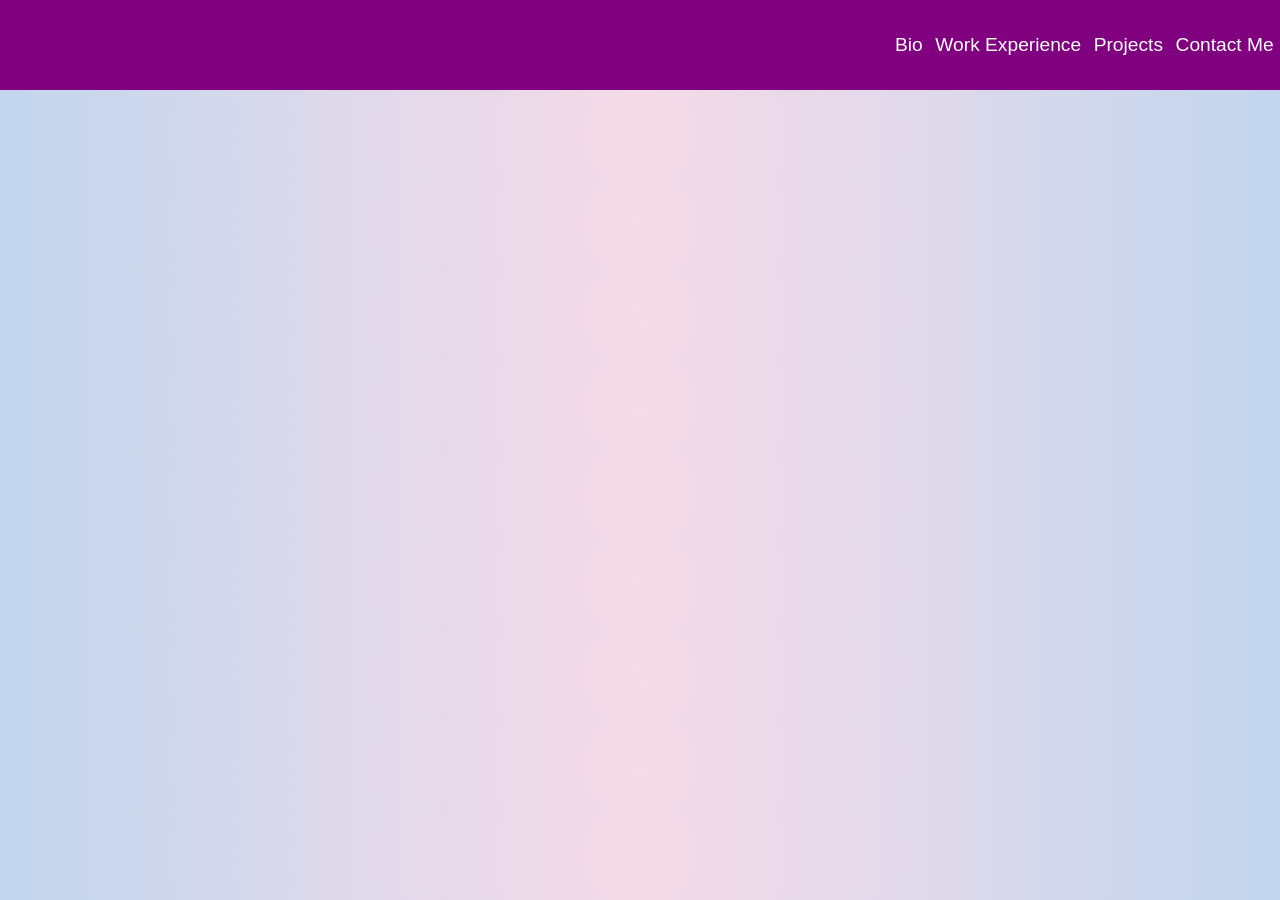
==== Bio.html @ 3256a187 "project Setup and Navbar Setup Files created for the different pages. Basic Navbar added to all page" ====
<!DOCTYPE html>
<html lang="en">
  <head>
    <meta charset="UTF-8" />
    <meta http-equiv="X-UA-Compatible" content="IE=edge" />
    <meta name="viewport" content="width=device-width, initial-scale=1.0" />
    <title>Bio</title>
    <link
      rel="stylesheet"
      href="https://cdn.jsdelivr.net/npm/bootstrap@5.0.2/dist/css/bootstrap.min.css"
    />
    <link rel="stylesheet" href="styles.css" />
    <link rel="stylesheet" href="Bio.css" />
    <script src="https://ajax.googleapis.com/ajax/libs/jquery/3.1.0/jquery.min.js"></script>
    <script defer src="Bio.js"></script>
  </head>
  <body></body>
</html>
---- styles.css ----
* {
  box-sizing: border-box;
}

:root {
  --white: #ffffff;
  --gray1: #333333;
  --gray2: #555555;
  --gray3: #cccccc;
  --gray4: #aaaaaa;

  --black: #080808;
  --teal: #006060;
  --lightteal: #008080;
  --purple: #800080;
  --navy: #000080;
  --cyan: #17a2b8;
  --violetred: #c71585;
  --red: #ff0000;
  --orange: #ffa500;
  --green: #006400;
}

body {
  font-family: "Open Sans", "Helvetica Neue", sans-serif;
  font-size: 1.2em;
  color: var(--gray1);
}

h1 {
  text-align: center;
}

form {
  width: 400px;
}

.grid-item {
  padding: 10px;
  background-color: var(--purple);
  color: var(--white);
  font-size: 2.4em;
  text-align: center;
}
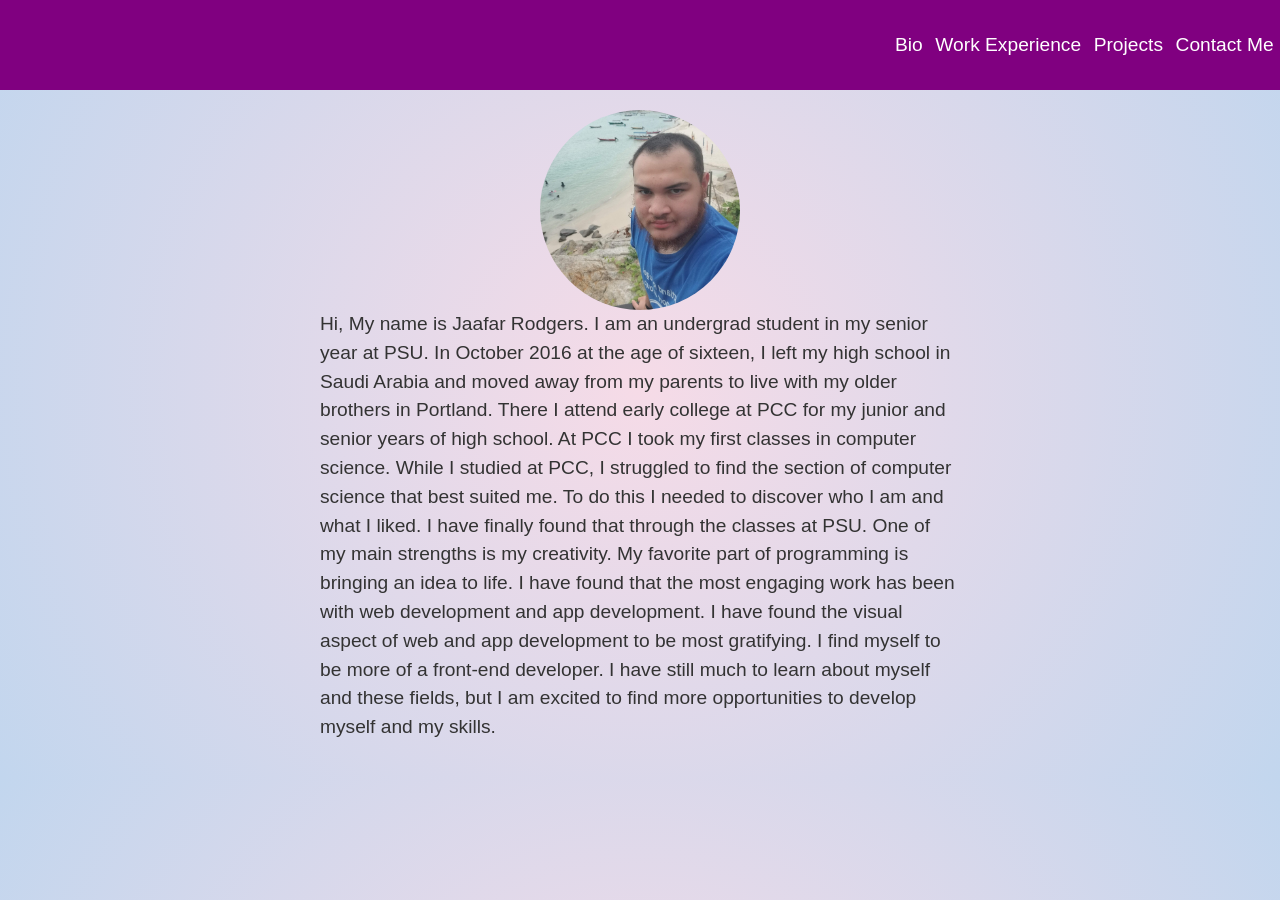
==== commit 162abbfc: "Basic Bio add Basic Bio added based on hw 4 with some changes from JavaScript to jQuery" ====
--- a/Bio.html
+++ b/Bio.html
@@ -14,5 +14,7 @@
     <script src="https://ajax.googleapis.com/ajax/libs/jquery/3.1.0/jquery.min.js"></script>
     <script defer src="Bio.js"></script>
   </head>
-  <body></body>
+  <body>
+    <main></main>
+  </body>
 </html>
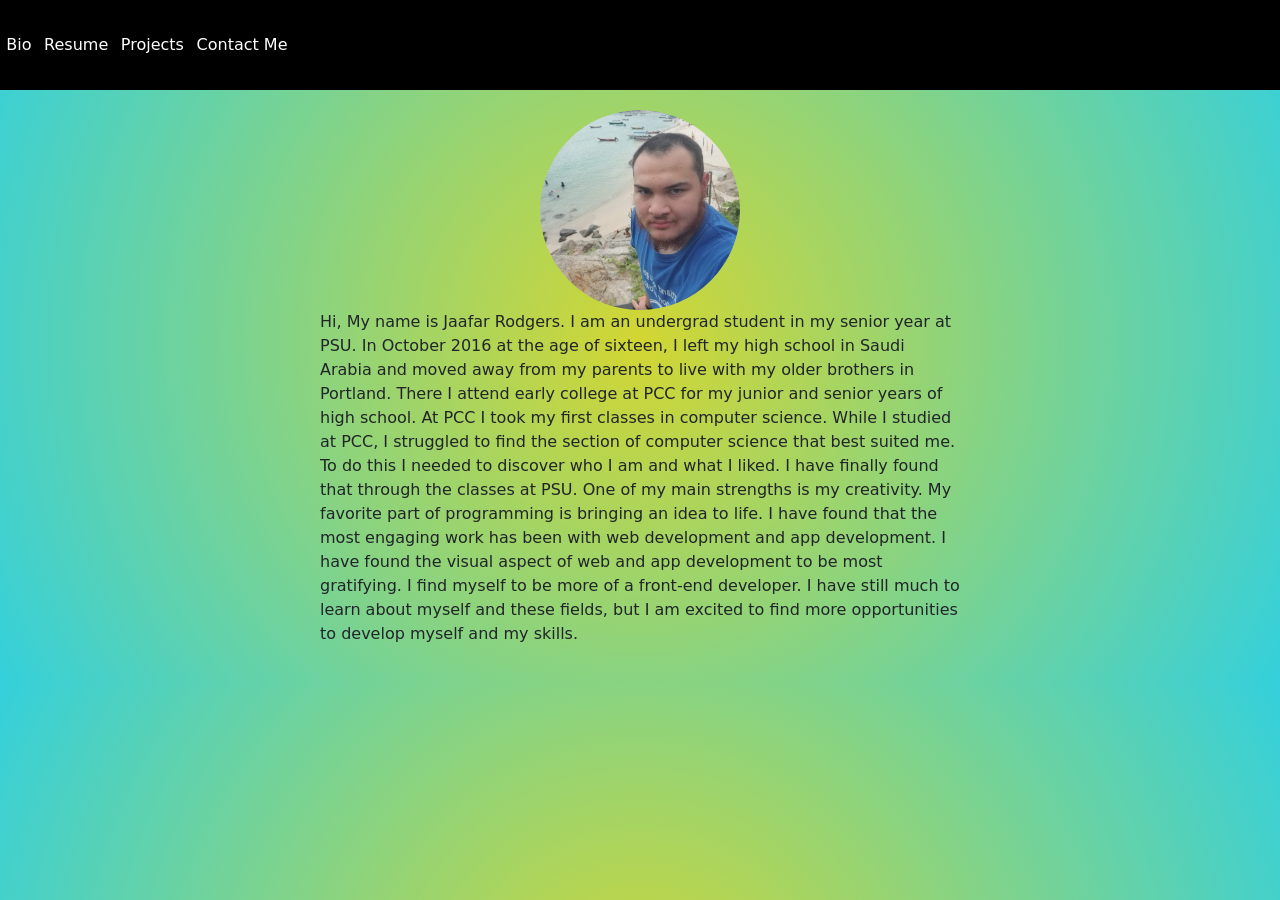
==== commit 337ab51a: "Theme update Website changed to a new theme. removal of unneeded code" ====
--- a/Bio.html
+++ b/Bio.html
@@ -6,10 +6,17 @@
     <meta name="viewport" content="width=device-width, initial-scale=1.0" />
     <title>Bio</title>
     <link
+      href="https://cdn.jsdelivr.net/npm/bootstrap@5.3.0-alpha1/dist/css/bootstrap.min.css"
       rel="stylesheet"
-      href="https://cdn.jsdelivr.net/npm/bootstrap@5.0.2/dist/css/bootstrap.min.css"
+      integrity="sha384-GLhlTQ8iRABdZLl6O3oVMWSktQOp6b7In1Zl3/Jr59b6EGGoI1aFkw7cmDA6j6gD"
+      crossorigin="anonymous"
     />
-    <link rel="stylesheet" href="styles.css" />
+    <script
+      defer
+      src="https://cdn.jsdelivr.net/npm/bootstrap@5.3.0-alpha1/dist/js/bootstrap.bundle.min.js"
+      integrity="sha384-w76AqPfDkMBDXo30jS1Sgez6pr3x5MlQ1ZAGC+nuZB+EYdgRZgiwxhTBTkF7CXvN"
+      crossorigin="anonymous"
+    ></script>
     <link rel="stylesheet" href="Bio.css" />
     <script src="https://ajax.googleapis.com/ajax/libs/jquery/3.1.0/jquery.min.js"></script>
     <script defer src="Bio.js"></script>
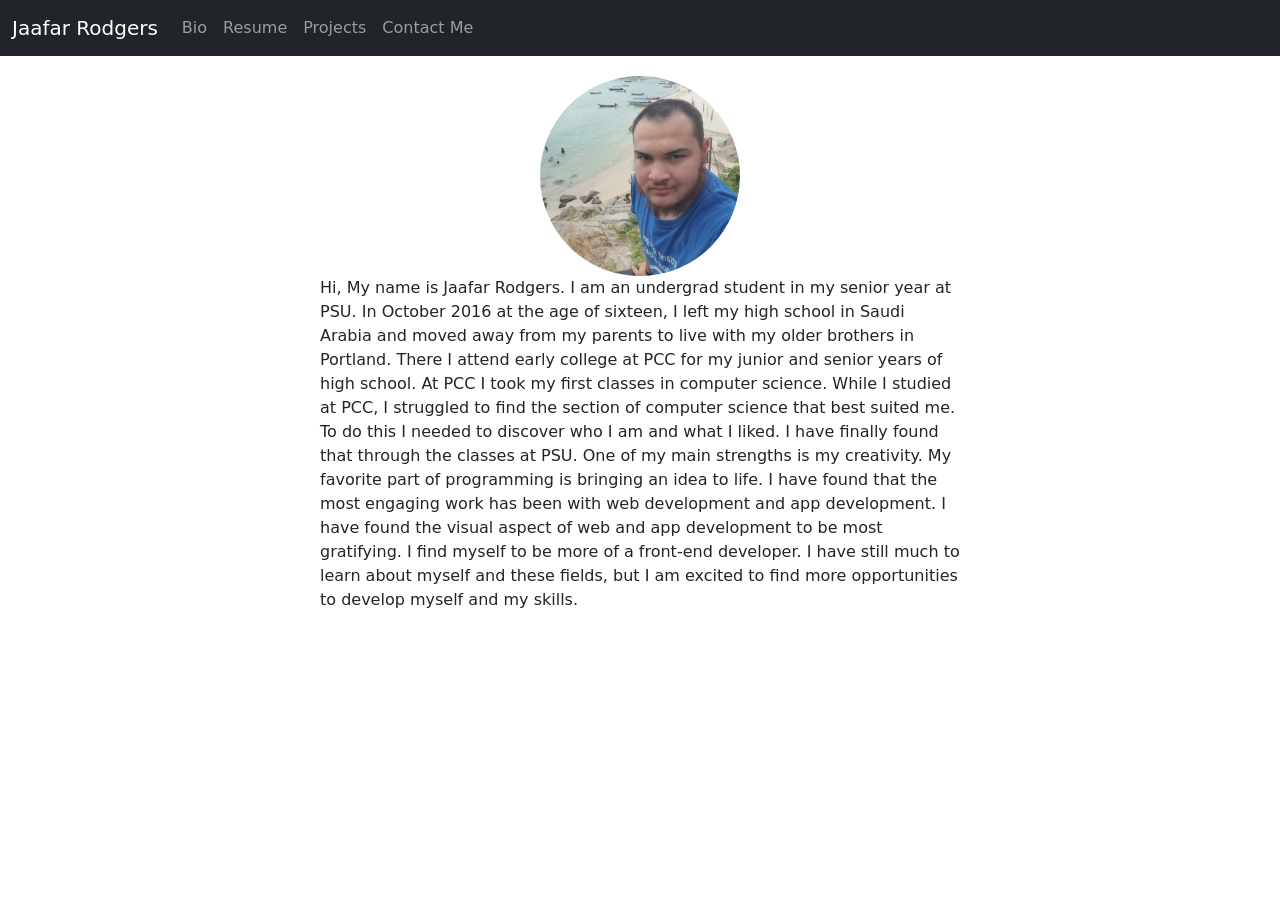
==== commit f140fb1e: "GitHub link fix and theme work fixing of broken link and theme fixes" ====
--- a/Bio.html
+++ b/Bio.html
@@ -17,6 +17,7 @@
       integrity="sha384-w76AqPfDkMBDXo30jS1Sgez6pr3x5MlQ1ZAGC+nuZB+EYdgRZgiwxhTBTkF7CXvN"
       crossorigin="anonymous"
     ></script>
+    <link rel="stylesheet" href="styles.css" />
     <link rel="stylesheet" href="Bio.css" />
     <script src="https://ajax.googleapis.com/ajax/libs/jquery/3.1.0/jquery.min.js"></script>
     <script defer src="Bio.js"></script>
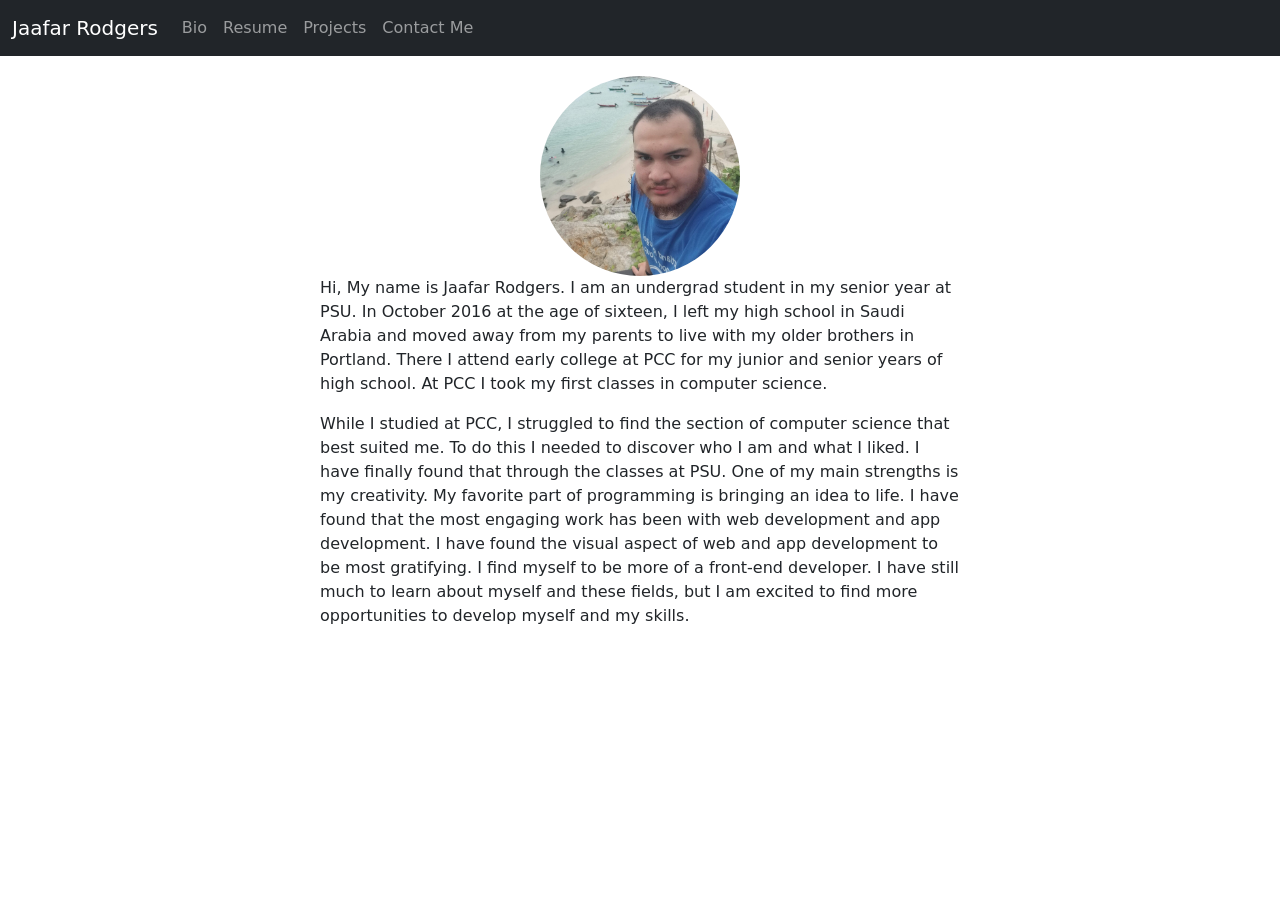
==== commit ac7af517: "removing of unused files and final edits removing of unused files and final edits to the project" ====
--- a/Bio.html
+++ b/Bio.html
@@ -18,7 +18,6 @@
       crossorigin="anonymous"
     ></script>
     <link rel="stylesheet" href="styles.css" />
-    <link rel="stylesheet" href="Bio.css" />
     <script src="https://ajax.googleapis.com/ajax/libs/jquery/3.1.0/jquery.min.js"></script>
     <script defer src="Bio.js"></script>
   </head>
